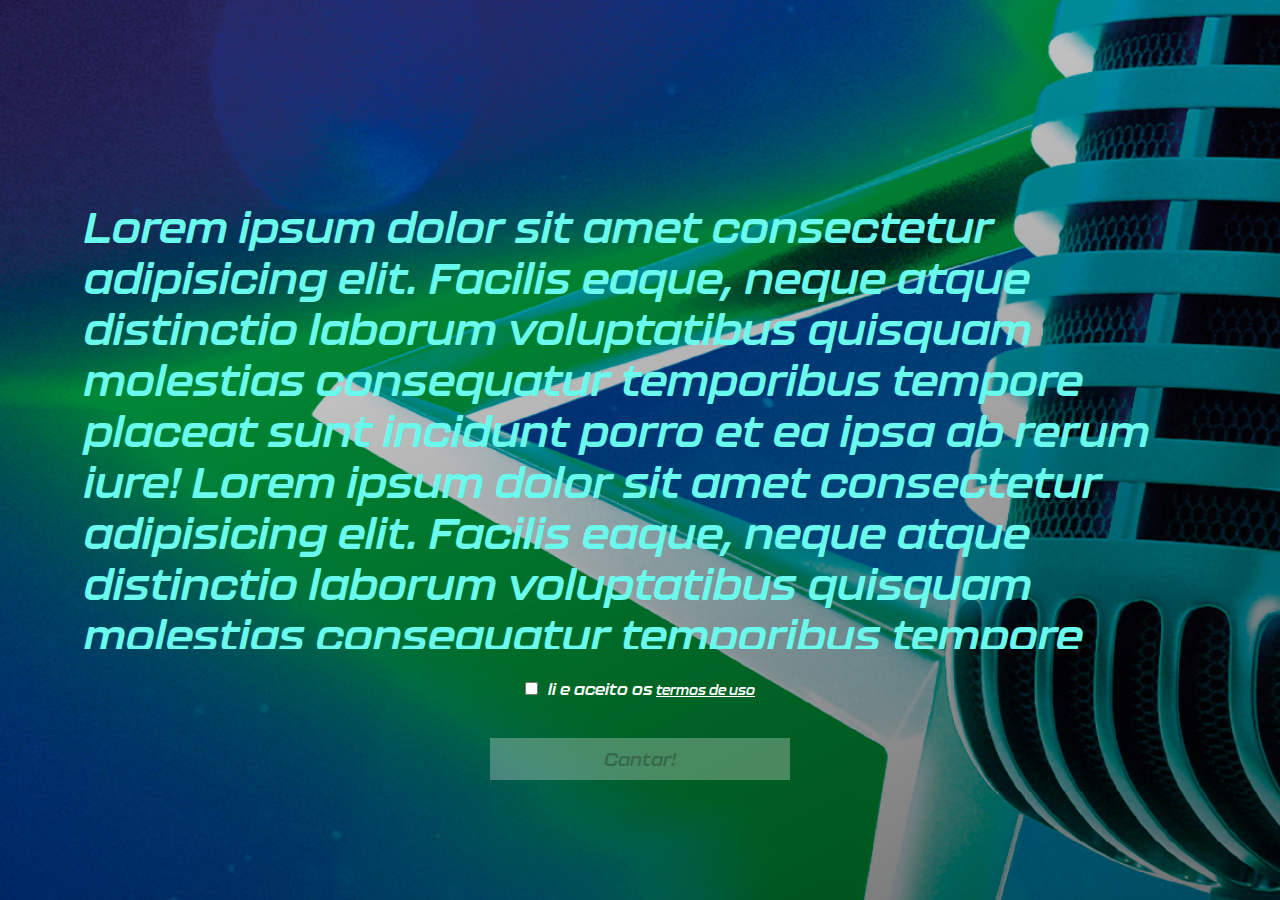
==== tablet/termos.html @ 4c62856b "tablet and mobile" ====
<!DOCTYPE html>
<html lang="pt-BR">
  <head>
    <meta charset="UTF-8" />
    <meta name="viewport" content="width=device-width, initial-scale=1.0" />
    <link rel="stylesheet" href="./assets/css/terms.css" />
    <title>Document</title>
  </head>
  <body>
    <div class="remove-overlay overlay">
      <p>
        Lorem ipsum dolor, sit amet consectetur adipisicing elit. Asperiores
        velit adipisci delectus, laborum voluptates debitis modi a facere
        consequatur quaerat enim at facilis. Totam sapiente ullam dignissimos
        nam repellendus dolorem.
      </p>

      <button class="close" onclick="closeModalTerms()">Fechar</button>
    </div>
    <div class="container">
      <div class="terms">
        <p>
          Lorem ipsum dolor sit amet consectetur adipisicing elit. Facilis
          eaque, neque atque distinctio laborum voluptatibus quisquam molestias
          consequatur temporibus tempore placeat sunt incidunt porro et ea ipsa
          ab rerum iure! Lorem ipsum dolor sit amet consectetur adipisicing
          elit. Facilis eaque, neque atque distinctio laborum voluptatibus
          quisquam molestias consequatur temporibus tempore placeat sunt
          incidunt porro et ea ipsa ab rerum iure! Lorem ipsum dolor sit amet
          consectetur adipisicing elit. Facilis eaque, neque atque distinctio
          laborum voluptatibus quisquam molestias consequatur temporibus tempore
          placeat sunt incidunt porro et ea ipsa ab rerum iure! Lorem ipsum
          dolor sit amet consectetur adipisicing elit. Facilis eaque, neque
          atque distinctio laborum voluptatibus quisquam molestias consequatur
          temporibus tempore placeat sunt incidunt porro et ea ipsa ab rerum
          iure! Lorem ipsum dolor sit amet consectetur adipisicing elit. Facilis
          eaque, neque atque distinctio laborum voluptatibus quisquam molestias
          consequatur temporibus tempore placeat sunt incidunt porro et ea ipsa
          ab rerum iure! Lorem ipsum dolor sit amet consectetur adipisicing
          elit. Facilis eaque, neque atque distinctio laborum voluptatibus
          quisquam molestias consequatur temporibus tempore placeat sunt
          incidunt porro et ea ipsa ab rerum iure! Lorem ipsum dolor sit amet
          consectetur adipisicing elit. Facilis eaque, neque atque distinctio
          laborum voluptatibus quisquam molestias consequatur temporibus tempore
          placeat sunt incidunt porro et ea ipsa ab rerum iure!
        </p>
      </div>

      <div class="privacy">
        <input type="checkbox" name="" id="privacy" onchange="checkPrivacy()" />
        <p>
          li e aceito os
          <button class="terms-use" onclick="openModalTerms()">
            termos de uso
          </button>
        </p>
      </div>

      <button class="sing" disabled onclick="singSong()">Cantar!</button>
    </div>

    <script src="./assets/script/index.js"></script>
  </body>
</html>
---- tablet/assets/css/terms.css ----
@font-face {
  font-family: kallisto;
  src: url("../font/kallisto-bold-italic/kallisto-bold-italic.woff2");
}

* {
  margin: 0;
  padding: 0;
  font-family: kallisto, sans-serif;
}

body {
  background: url("../imgs/Backgorund_estrelas.png");
  background-repeat: no-repeat;
  width: 100%;
  display: block;
  height: 100vh;
  background-size: cover;
  position: relative;
  display: flex;
  align-items: center;
}

.container {
  height: 80vh;
  max-width: 90%;
  margin: 0 auto;
  width: 100%;

  display: flex;
  flex-direction: column;
  justify-content: space-between;

  padding: 80px 0px 30px;
  box-sizing: border-box;
}

.terms {
  width: 100%;
  color: #69faed;
  overflow-y: scroll;
  padding: 30px 20px 20px;
  box-sizing: border-box;
}

.terms p {
  font-size: 43px;
}

/* width */
::-webkit-scrollbar {
  width: 0px;
}

/* Track */
::-webkit-scrollbar-track {
  background: white;
}

/* Handle */
::-webkit-scrollbar-thumb {
  background: white;
}

/* Handle on hover */
::-webkit-scrollbar-thumb:hover {
  background: white;
}

.privacy {
  display: flex;
  width: 100%;
  justify-content: center;
  color: white;
  gap: 10px;
  margin-top: 30px;
}

.privacy input {
  accent-color: black;
}

.terms-use {
  background: none;
  cursor: pointer;
  border: none;
  color: white;
  text-decoration: underline;
}

.sing,
.close {
  padding: 10px 0;
  width: 100%;
  max-width: 300px;
  margin: 0 auto;
  margin-top: 40px;
  font-weight: 700;
  font-size: 18px;
  cursor: pointer;
  border: 0;
  transition: all 0.2s;
}

.remove-overlay {
  display: none !important;
}

.overlay {
  position: absolute;
  background: rgba(0, 0, 0, 0.8);
  inset: 5%;
  color: white;
  font-size: 32px;
  line-height: 42px;
  display: flex;
  align-items: center;
  flex-direction: column;
  justify-content: center;
  padding: 0 30px;
}

.sing:hover {
  background: #ffffffcc;
}

.sing:disabled {
  cursor: not-allowed;
}
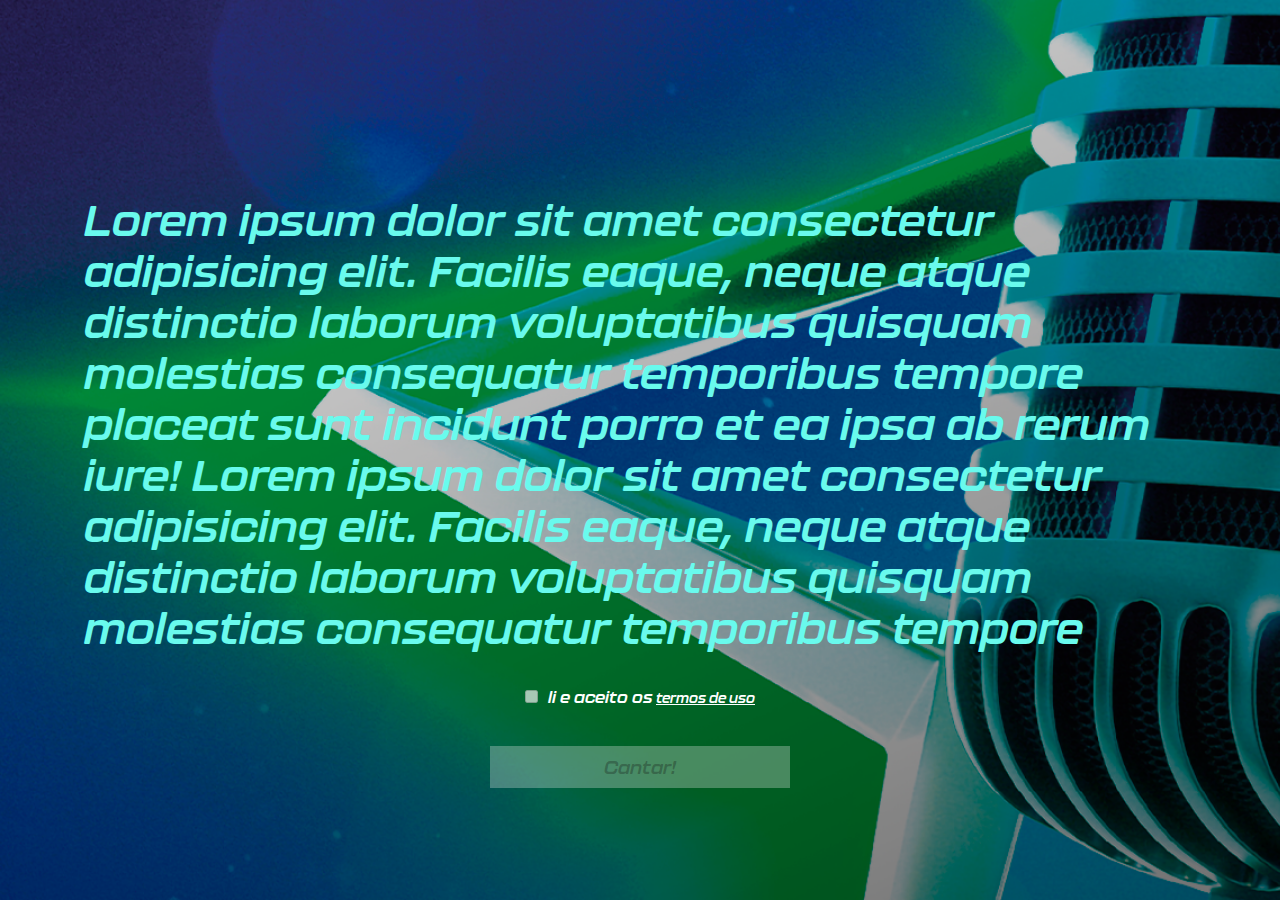
==== commit 2898e6c8: "scroll" ====
--- a/tablet/termos.html
+++ b/tablet/termos.html
@@ -12,7 +12,260 @@
         Lorem ipsum dolor, sit amet consectetur adipisicing elit. Asperiores
         velit adipisci delectus, laborum voluptates debitis modi a facere
         consequatur quaerat enim at facilis. Totam sapiente ullam dignissimos
-        nam repellendus dolorem.
+        nam repellendus dolorem. Lorem ipsum dolor, sit amet consectetur
+        adipisicing elit. Asperiores velit adipisci delectus, laborum voluptates
+        debitis modi a facere consequatur quaerat enim at facilis. Totam
+        sapiente ullam dignissimos nam repellendus dolorem. Lorem ipsum dolor,
+        sit amet consectetur adipisicing elit. Asperiores velit adipisci
+        delectus, laborum voluptates debitis modi a facere consequatur quaerat
+        enim at facilis. Totam sapiente ullam dignissimos nam repellendus
+        dolorem. Lorem ipsum dolor, sit amet consectetur adipisicing elit.
+        Asperiores velit adipisci delectus, laborum voluptates debitis modi a
+        facere consequatur quaerat enim at facilis. Totam sapiente ullam
+        dignissimos nam repellendus dolorem. Lorem ipsum dolor, sit amet
+        consectetur adipisicing elit. Asperiores velit adipisci delectus,
+        laborum voluptates debitis modi a facere consequatur quaerat enim at
+        facilis. Totam sapiente ullam dignissimos nam repellendus dolorem. Lorem
+        ipsum dolor, sit amet consectetur adipisicing elit. Asperiores velit
+        adipisci delectus, laborum voluptates debitis modi a facere consequatur
+        quaerat enim at facilis. Totam sapiente ullam dignissimos nam
+        repellendus dolorem. Lorem ipsum dolor, sit amet consectetur adipisicing
+        elit. Asperiores velit adipisci delectus, laborum voluptates debitis
+        modi a facere consequatur quaerat enim at facilis. Totam sapiente ullam
+        dignissimos nam repellendus dolorem. Lorem ipsum dolor, sit amet
+        consectetur adipisicing elit. Asperiores velit adipisci delectus,
+        laborum voluptates debitis modi a facere consequatur quaerat enim at
+        facilis. Totam sapiente ullam dignissimos nam repellendus dolorem. Lorem
+        ipsum dolor, sit amet consectetur adipisicing elit. Asperiores velit
+        adipisci delectus, laborum voluptates debitis modi a facere consequatur
+        quaerat enim at facilis. Totam sapiente ullam dignissimos nam
+        repellendus dolorem. Lorem ipsum dolor, sit amet consectetur adipisicing
+        elit. Asperiores velit adipisci delectus, laborum voluptates debitis
+        modi a facere consequatur quaerat enim at facilis. Totam sapiente ullam
+        dignissimos nam repellendus dolorem. Lorem ipsum dolor, sit amet
+        consectetur adipisicing elit. Asperiores velit adipisci delectus,
+        laborum voluptates debitis modi a facere consequatur quaerat enim at
+        facilis. Totam sapiente ullam dignissimos nam repellendus dolorem. Lorem
+        ipsum dolor, sit amet consectetur adipisicing elit. Asperiores velit
+        adipisci delectus, laborum voluptates debitis modi a facere consequatur
+        quaerat enim at facilis. Totam sapiente ullam dignissimos nam
+        repellendus dolorem. Lorem ipsum dolor, sit amet consectetur adipisicing
+        elit. Asperiores velit adipisci delectus, laborum voluptates debitis
+        modi a facere consequatur quaerat enim at facilis. Totam sapiente ullam
+        dignissimos nam repellendus dolorem. Lorem ipsum dolor, sit amet
+        consectetur adipisicing elit. Asperiores velit adipisci delectus,
+        laborum voluptates debitis modi a facere consequatur quaerat enim at
+        facilis. Totam sapiente ullam dignissimos nam repellendus dolorem. Lorem
+        ipsum dolor, sit amet consectetur adipisicing elit. Asperiores velit
+        adipisci delectus, laborum voluptates debitis modi a facere consequatur
+        quaerat enim at facilis. Totam sapiente ullam dignissimos nam
+        repellendus dolorem. Lorem ipsum dolor, sit amet consectetur adipisicing
+        elit. Asperiores velit adipisci delectus, laborum voluptates debitis
+        modi a facere consequatur quaerat enim at facilis. Totam sapiente ullam
+        dignissimos nam repellendus dolorem. Lorem ipsum dolor, sit amet
+        consectetur adipisicing elit. Asperiores velit adipisci delectus,
+        laborum voluptates debitis modi a facere consequatur quaerat enim at
+        facilis. Totam sapiente ullam dignissimos nam repellendus dolorem. ipsum
+        dolor, sit amet consectetur adipisicing elit. Asperiores velit adipisci
+        delectus, laborum voluptates debitis modi a facere consequatur quaerat
+        enim at facilis. Totam sapiente ullam dignissimos nam repellendus
+        dolorem. Lorem ipsum dolor, sit amet consectetur adipisicing elit.
+        Asperiores velit adipisci delectus, laborum voluptates debitis modi a
+        facere consequatur quaerat enim at facilis. Totam sapiente ullam
+        dignissimos nam repellendus dolorem. Lorem ipsum dolor, sit amet
+        consectetur adipisicing elit. Asperiores velit adipisci delectus,
+        laborum voluptates debitis modi a facere consequatur quaerat enim at
+        facilis. Totam sapiente ullam dignissimos nam repellendus dolorem. Lorem
+        ipsum dolor, sit amet consectetur adipisicing elit. Asperiores velit
+        adipisci delectus, laborum voluptates debitis modi a facere consequatur
+        quaerat enim at facilis. Totam sapiente ullam dignissimos nam
+        repellendus dolorem. Lorem ipsum dolor, sit amet consectetur adipisicing
+        elit. Asperiores velit adipisci delectus, laborum voluptates debitis
+        modi a facere consequatur quaerat enim at facilis. Totam sapiente ullam
+        dignissimos nam repellendus dolorem. Lorem ipsum dolor, sit amet
+        consectetur adipisicing elit. Asperiores velit adipisci delectus,
+        laborum voluptates debitis modi a facere consequatur quaerat enim at
+        facilis. Totam sapiente ullam dignissimos nam repellendus dolorem. Lorem
+        ipsum dolor, sit amet consectetur adipisicing elit. Asperiores velit
+        adipisci delectus, laborum voluptates debitis modi a facere consequatur
+        quaerat enim at facilis. Totam sapiente ullam dignissimos nam
+        repellendus dolorem. Lorem ipsum dolor, sit amet consectetur adipisicing
+        elit. Asperiores velit adipisci delectus, laborum voluptates debitis
+        modi a facere consequatur quaerat enim at facilis. Totam sapiente ullam
+        dignissimos nam repellendus dolorem. Lorem ipsum dolor, sit amet
+        consectetur adipisicing elit. Asperiores velit adipisci delectus,
+        laborum voluptates debitis modi a facere consequatur quaerat enim at
+        facilis. Totam sapiente ullam dignissimos nam repellendus dolorem. Lorem
+        ipsum dolor, sit amet consectetur adipisicing elit. Asperiores velit
+        adipisci delectus, laborum voluptates debitis modi a facere consequatur
+        quaerat enim at facilis. Totam sapiente ullam dignissimos nam
+        repellendus dolorem. Lorem ipsum dolor, sit amet consectetur adipisicing
+        elit. Asperiores velit adipisci delectus, laborum voluptates debitis
+        modi a facere consequatur quaerat enim at facilis. Totam sapiente ullam
+        dignissimos nam repellendus dolorem. Lorem ipsum dolor, sit amet
+        consectetur adipisicing elit. Asperiores velit adipisci delectus,
+        laborum voluptates debitis modi a facere consequatur quaerat enim at
+        facilis. Totam sapiente ullam dignissimos nam repellendus dolorem. ipsum
+        dolor, sit amet consectetur adipisicing elit. Asperiores velit adipisci
+        delectus, laborum voluptates debitis modi a facere consequatur quaerat
+        enim at facilis. Totam sapiente ullam dignissimos nam repellendus
+        dolorem. Lorem ipsum dolor, sit amet consectetur adipisicing elit.
+        Asperiores velit adipisci delectus, laborum voluptates debitis modi a
+        facere consequatur quaerat enim at facilis. Totam sapiente ullam
+        dignissimos nam repellendus dolorem. Lorem ipsum dolor, sit amet
+        consectetur adipisicing elit. Asperiores velit adipisci delectus,
+        laborum voluptates debitis modi a facere consequatur quaerat enim at
+        facilis. Totam sapiente ullam dignissimos nam repellendus dolorem. Lorem
+        ipsum dolor, sit amet consectetur adipisicing elit. Asperiores velit
+        adipisci delectus, laborum voluptates debitis modi a facere consequatur
+        quaerat enim at facilis. Totam sapiente ullam dignissimos nam
+        repellendus dolorem. Lorem ipsum dolor, sit amet consectetur adipisicing
+        elit. Asperiores velit adipisci delectus, laborum voluptates debitis
+        modi a facere consequatur quaerat enim at facilis. Totam sapiente ullam
+        dignissimos nam repellendus dolorem. Lorem ipsum dolor, sit amet
+        consectetur adipisicing elit. Asperiores velit adipisci delectus,
+        laborum voluptates debitis modi a facere consequatur quaerat enim at
+        facilis. Totam sapiente ullam dignissimos nam repellendus dolorem. Lorem
+        ipsum dolor, sit amet consectetur adipisicing elit. Asperiores velit
+        adipisci delectus, laborum voluptates debitis modi a facere consequatur
+        quaerat enim at facilis. Totam sapiente ullam dignissimos nam
+        repellendus dolorem. Lorem ipsum dolor, sit amet consectetur adipisicing
+        elit. Asperiores velit adipisci delectus, laborum voluptates debitis
+        modi a facere consequatur quaerat enim at facilis. Totam sapiente ullam
+        dignissimos nam repellendus dolorem. Lorem ipsum dolor, sit amet
+        consectetur adipisicing elit. Asperiores velit adipisci delectus,
+        laborum voluptates debitis modi a facere consequatur quaerat enim at
+        facilis. Totam sapiente ullam dignissimos nam repellendus dolorem. Lorem
+        ipsum dolor, sit amet consectetur adipisicing elit. Asperiores velit
+        adipisci delectus, laborum voluptates debitis modi a facere consequatur
+        quaerat enim at facilis. Totam sapiente ullam dignissimos nam
+        repellendus dolorem. Lorem ipsum dolor, sit amet consectetur adipisicing
+        elit. Asperiores velit adipisci delectus, laborum voluptates debitis
+        modi a facere consequatur quaerat enim at facilis. Totam sapiente ullam
+        dignissimos nam repellendus dolorem. Lorem ipsum dolor, sit amet
+        consectetur adipisicing elit. Asperiores velit adipisci delectus,
+        laborum voluptates debitis modi a facere consequatur quaerat enim at
+        facilis. Totam sapiente ullam dignissimos nam repellendus dolorem. ipsum
+        dolor, sit amet consectetur adipisicing elit. Asperiores velit adipisci
+        delectus, laborum voluptates debitis modi a facere consequatur quaerat
+        enim at facilis. Totam sapiente ullam dignissimos nam repellendus
+        dolorem. Lorem ipsum dolor, sit amet consectetur adipisicing elit.
+        Asperiores velit adipisci delectus, laborum voluptates debitis modi a
+        facere consequatur quaerat enim at facilis. Totam sapiente ullam
+        dignissimos nam repellendus dolorem. Lorem ipsum dolor, sit amet
+        consectetur adipisicing elit. Asperiores velit adipisci delectus,
+        laborum voluptates debitis modi a facere consequatur quaerat enim at
+        facilis. Totam sapiente ullam dignissimos nam repellendus dolorem. Lorem
+        ipsum dolor, sit amet consectetur adipisicing elit. Asperiores velit
+        adipisci delectus, laborum voluptates debitis modi a facere consequatur
+        quaerat enim at facilis. Totam sapiente ullam dignissimos nam
+        repellendus dolorem. Lorem ipsum dolor, sit amet consectetur adipisicing
+        elit. Asperiores velit adipisci delectus, laborum voluptates debitis
+        modi a facere consequatur quaerat enim at facilis. Totam sapiente ullam
+        dignissimos nam repellendus dolorem. Lorem ipsum dolor, sit amet
+        consectetur adipisicing elit. Asperiores velit adipisci delectus,
+        laborum voluptates debitis modi a facere consequatur quaerat enim at
+        facilis. Totam sapiente ullam dignissimos nam repellendus dolorem. Lorem
+        ipsum dolor, sit amet consectetur adipisicing elit. Asperiores velit
+        adipisci delectus, laborum voluptates debitis modi a facere consequatur
+        quaerat enim at facilis. Totam sapiente ullam dignissimos nam
+        repellendus dolorem. Lorem ipsum dolor, sit amet consectetur adipisicing
+        elit. Asperiores velit adipisci delectus, laborum voluptates debitis
+        modi a facere consequatur quaerat enim at facilis. Totam sapiente ullam
+        dignissimos nam repellendus dolorem. Lorem ipsum dolor, sit amet
+        consectetur adipisicing elit. Asperiores velit adipisci delectus,
+        laborum voluptates debitis modi a facere consequatur quaerat enim at
+        facilis. Totam sapiente ullam dignissimos nam repellendus dolorem. Lorem
+        ipsum dolor, sit amet consectetur adipisicing elit. Asperiores velit
+        adipisci delectus, laborum voluptates debitis modi a facere consequatur
+        quaerat enim at facilis. Totam sapiente ullam dignissimos nam
+        repellendus dolorem. Lorem ipsum dolor, sit amet consectetur adipisicing
+        elit. Asperiores velit adipisci delectus, laborum voluptates debitis
+        modi a facere consequatur quaerat enim at facilis. Totam sapiente ullam
+        dignissimos nam repellendus dolorem. Lorem ipsum dolor, sit amet
+        consectetur adipisicing elit. Asperiores velit adipisci delectus,
+        laborum voluptates debitis modi a facere consequatur quaerat enim at
+        facilis. Totam sapiente ullam dignissimos nam repellendus dolorem. ipsum
+        dolor, sit amet consectetur adipisicing elit. Asperiores velit adipisci
+        delectus, laborum voluptates debitis modi a facere consequatur quaerat
+        enim at facilis. Totam sapiente ullam dignissimos nam repellendus
+        dolorem. Lorem ipsum dolor, sit amet consectetur adipisicing elit.
+        Asperiores velit adipisci delectus, laborum voluptates debitis modi a
+        facere consequatur quaerat enim at facilis. Totam sapiente ullam
+        dignissimos nam repellendus dolorem. Lorem ipsum dolor, sit amet
+        consectetur adipisicing elit. Asperiores velit adipisci delectus,
+        laborum voluptates debitis modi a facere consequatur quaerat enim at
+        facilis. Totam sapiente ullam dignissimos nam repellendus dolorem. Lorem
+        ipsum dolor, sit amet consectetur adipisicing elit. Asperiores velit
+        adipisci delectus, laborum voluptates debitis modi a facere consequatur
+        quaerat enim at facilis. Totam sapiente ullam dignissimos nam
+        repellendus dolorem. Lorem ipsum dolor, sit amet consectetur adipisicing
+        elit. Asperiores velit adipisci delectus, laborum voluptates debitis
+        modi a facere consequatur quaerat enim at facilis. Totam sapiente ullam
+        dignissimos nam repellendus dolorem. Lorem ipsum dolor, sit amet
+        consectetur adipisicing elit. Asperiores velit adipisci delectus,
+        laborum voluptates debitis modi a facere consequatur quaerat enim at
+        facilis. Totam sapiente ullam dignissimos nam repellendus dolorem. Lorem
+        ipsum dolor, sit amet consectetur adipisicing elit. Asperiores velit
+        adipisci delectus, laborum voluptates debitis modi a facere consequatur
+        quaerat enim at facilis. Totam sapiente ullam dignissimos nam
+        repellendus dolorem. Lorem ipsum dolor, sit amet consectetur adipisicing
+        elit. Asperiores velit adipisci delectus, laborum voluptates debitis
+        modi a facere consequatur quaerat enim at facilis. Totam sapiente ullam
+        dignissimos nam repellendus dolorem. Lorem ipsum dolor, sit amet
+        consectetur adipisicing elit. Asperiores velit adipisci delectus,
+        laborum voluptates debitis modi a facere consequatur quaerat enim at
+        facilis. Totam sapiente ullam dignissimos nam repellendus dolorem. Lorem
+        ipsum dolor, sit amet consectetur adipisicing elit. Asperiores velit
+        adipisci delectus, laborum voluptates debitis modi a facere consequatur
+        quaerat enim at facilis. Totam sapiente ullam dignissimos nam
+        repellendus dolorem. Lorem ipsum dolor, sit amet consectetur adipisicing
+        elit. Asperiores velit adipisci delectus, laborum voluptates debitis
+        modi a facere consequatur quaerat enim at facilis. Totam sapiente ullam
+        dignissimos nam repellendus dolorem. Lorem ipsum dolor, sit amet
+        consectetur adipisicing elit. Asperiores velit adipisci delectus,
+        laborum voluptates debitis modi a facere consequatur quaerat enim at
+        facilis. Totam sapiente ullam dignissimos nam repellendus dolorem. ipsum
+        dolor, sit amet consectetur adipisicing elit. Asperiores velit adipisci
+        delectus, laborum voluptates debitis modi a facere consequatur quaerat
+        enim at facilis. Totam sapiente ullam dignissimos nam repellendus
+        dolorem. Lorem ipsum dolor, sit amet consectetur adipisicing elit.
+        Asperiores velit adipisci delectus, laborum voluptates debitis modi a
+        facere consequatur quaerat enim at facilis. Totam sapiente ullam
+        dignissimos nam repellendus dolorem. Lorem ipsum dolor, sit amet
+        consectetur adipisicing elit. Asperiores velit adipisci delectus,
+        laborum voluptates debitis modi a facere consequatur quaerat enim at
+        facilis. Totam sapiente ullam dignissimos nam repellendus dolorem. Lorem
+        ipsum dolor, sit amet consectetur adipisicing elit. Asperiores velit
+        adipisci delectus, laborum voluptates debitis modi a facere consequatur
+        quaerat enim at facilis. Totam sapiente ullam dignissimos nam
+        repellendus dolorem. Lorem ipsum dolor, sit amet consectetur adipisicing
+        elit. Asperiores velit adipisci delectus, laborum voluptates debitis
+        modi a facere consequatur quaerat enim at facilis. Totam sapiente ullam
+        dignissimos nam repellendus dolorem. Lorem ipsum dolor, sit amet
+        consectetur adipisicing elit. Asperiores velit adipisci delectus,
+        laborum voluptates debitis modi a facere consequatur quaerat enim at
+        facilis. Totam sapiente ullam dignissimos nam repellendus dolorem. Lorem
+        ipsum dolor, sit amet consectetur adipisicing elit. Asperiores velit
+        adipisci delectus, laborum voluptates debitis modi a facere consequatur
+        quaerat enim at facilis. Totam sapiente ullam dignissimos nam
+        repellendus dolorem. Lorem ipsum dolor, sit amet consectetur adipisicing
+        elit. Asperiores velit adipisci delectus, laborum voluptates debitis
+        modi a facere consequatur quaerat enim at facilis. Totam sapiente ullam
+        dignissimos nam repellendus dolorem. Lorem ipsum dolor, sit amet
+        consectetur adipisicing elit. Asperiores velit adipisci delectus,
+        laborum voluptates debitis modi a facere consequatur quaerat enim at
+        facilis. Totam sapiente ullam dignissimos nam repellendus dolorem. Lorem
+        ipsum dolor, sit amet consectetur adipisicing elit. Asperiores velit
+        adipisci delectus, laborum voluptates debitis modi a facere consequatur
+        quaerat enim at facilis. Totam sapiente ullam dignissimos nam
+        repellendus dolorem. Lorem ipsum dolor, sit amet consectetur adipisicing
+        elit. Asperiores velit adipisci delectus, laborum voluptates debitis
+        modi a facere consequatur quaerat enim at facilis. Totam sapiente ullam
+        dignissimos nam repellendus dolorem. Lorem ipsum dolor, sit amet
+        consectetur adipisicing elit. Asperiores velit adipisci delectus,
+        laborum voluptates debitis modi a facere consequatur quaerat enim at
+        facilis. Totam sapiente ullam dignissimos nam repellendus dolorem.
       </p>
 
       <button class="close" onclick="closeModalTerms()">Fechar</button>
@@ -42,12 +295,309 @@
           incidunt porro et ea ipsa ab rerum iure! Lorem ipsum dolor sit amet
           consectetur adipisicing elit. Facilis eaque, neque atque distinctio
           laborum voluptatibus quisquam molestias consequatur temporibus tempore
-          placeat sunt incidunt porro et ea ipsa ab rerum iure!
+          placeat sunt incidunt porro et ea ipsa ab rerum iure! ipsum dolor, sit
+          amet consectetur adipisicing elit. Asperiores velit adipisci delectus,
+          laborum voluptates debitis modi a facere consequatur quaerat enim at
+          facilis. Totam sapiente ullam dignissimos nam repellendus dolorem.
+          Lorem ipsum dolor, sit amet consectetur adipisicing elit. Asperiores
+          velit adipisci delectus, laborum voluptates debitis modi a facere
+          consequatur quaerat enim at facilis. Totam sapiente ullam dignissimos
+          nam repellendus dolorem. Lorem ipsum dolor, sit amet consectetur
+          adipisicing elit. Asperiores velit adipisci delectus, laborum
+          voluptates debitis modi a facere consequatur quaerat enim at facilis.
+          Totam sapiente ullam dignissimos nam repellendus dolorem. Lorem ipsum
+          dolor, sit amet consectetur adipisicing elit. Asperiores velit
+          adipisci delectus, laborum voluptates debitis modi a facere
+          consequatur quaerat enim at facilis. Totam sapiente ullam dignissimos
+          nam repellendus dolorem. Lorem ipsum dolor, sit amet consectetur
+          adipisicing elit. Asperiores velit adipisci delectus, laborum
+          voluptates debitis modi a facere consequatur quaerat enim at facilis.
+          Totam sapiente ullam dignissimos nam repellendus dolorem. Lorem ipsum
+          dolor, sit amet consectetur adipisicing elit. Asperiores velit
+          adipisci delectus, laborum voluptates debitis modi a facere
+          consequatur quaerat enim at facilis. Totam sapiente ullam dignissimos
+          nam repellendus dolorem. Lorem ipsum dolor, sit amet consectetur
+          adipisicing elit. Asperiores velit adipisci delectus, laborum
+          voluptates debitis modi a facere consequatur quaerat enim at facilis.
+          Totam sapiente ullam dignissimos nam repellendus dolorem. Lorem ipsum
+          dolor, sit amet consectetur adipisicing elit. Asperiores velit
+          adipisci delectus, laborum voluptates debitis modi a facere
+          consequatur quaerat enim at facilis. Totam sapiente ullam dignissimos
+          nam repellendus dolorem. Lorem ipsum dolor, sit amet consectetur
+          adipisicing elit. Asperiores velit adipisci delectus, laborum
+          voluptates debitis modi a facere consequatur quaerat enim at facilis.
+          Totam sapiente ullam dignissimos nam repellendus dolorem. Lorem ipsum
+          dolor, sit amet consectetur adipisicing elit. Asperiores velit
+          adipisci delectus, laborum voluptates debitis modi a facere
+          consequatur quaerat enim at facilis. Totam sapiente ullam dignissimos
+          nam repellendus dolorem. Lorem ipsum dolor, sit amet consectetur
+          adipisicing elit. Asperiores velit adipisci delectus, laborum
+          voluptates debitis modi a facere consequatur quaerat enim at facilis.
+          Totam sapiente ullam dignissimos nam repellendus dolorem. Lorem ipsum
+          dolor, sit amet consectetur adipisicing elit. Asperiores velit
+          adipisci delectus, laborum voluptates debitis modi a facere
+          consequatur quaerat enim at facilis. Totam sapiente ullam dignissimos
+          nam repellendus dolorem. ipsum dolor, sit amet consectetur adipisicing
+          elit. Asperiores velit adipisci delectus, laborum voluptates debitis
+          modi a facere consequatur quaerat enim at facilis. Totam sapiente
+          ullam dignissimos nam repellendus dolorem. Lorem ipsum dolor, sit amet
+          consectetur adipisicing elit. Asperiores velit adipisci delectus,
+          laborum voluptates debitis modi a facere consequatur quaerat enim at
+          facilis. Totam sapiente ullam dignissimos nam repellendus dolorem.
+          Lorem ipsum dolor, sit amet consectetur adipisicing elit. Asperiores
+          velit adipisci delectus, laborum voluptates debitis modi a facere
+          consequatur quaerat enim at facilis. Totam sapiente ullam dignissimos
+          nam repellendus dolorem. Lorem ipsum dolor, sit amet consectetur
+          adipisicing elit. Asperiores velit adipisci delectus, laborum
+          voluptates debitis modi a facere consequatur quaerat enim at facilis.
+          Totam sapiente ullam dignissimos nam repellendus dolorem. Lorem ipsum
+          dolor, sit amet consectetur adipisicing elit. Asperiores velit
+          adipisci delectus, laborum voluptates debitis modi a facere
+          consequatur quaerat enim at facilis. Totam sapiente ullam dignissimos
+          nam repellendus dolorem. Lorem ipsum dolor, sit amet consectetur
+          adipisicing elit. Asperiores velit adipisci delectus, laborum
+          voluptates debitis modi a facere consequatur quaerat enim at facilis.
+          Totam sapiente ullam dignissimos nam repellendus dolorem. Lorem ipsum
+          dolor, sit amet consectetur adipisicing elit. Asperiores velit
+          adipisci delectus, laborum voluptates debitis modi a facere
+          consequatur quaerat enim at facilis. Totam sapiente ullam dignissimos
+          nam repellendus dolorem. Lorem ipsum dolor, sit amet consectetur
+          adipisicing elit. Asperiores velit adipisci delectus, laborum
+          voluptates debitis modi a facere consequatur quaerat enim at facilis.
+          Totam sapiente ullam dignissimos nam repellendus dolorem. Lorem ipsum
+          dolor, sit amet consectetur adipisicing elit. Asperiores velit
+          adipisci delectus, laborum voluptates debitis modi a facere
+          consequatur quaerat enim at facilis. Totam sapiente ullam dignissimos
+          nam repellendus dolorem. Lorem ipsum dolor, sit amet consectetur
+          adipisicing elit. Asperiores velit adipisci delectus, laborum
+          voluptates debitis modi a facere consequatur quaerat enim at facilis.
+          Totam sapiente ullam dignissimos nam repellendus dolorem. Lorem ipsum
+          dolor, sit amet consectetur adipisicing elit. Asperiores velit
+          adipisci delectus, laborum voluptates debitis modi a facere
+          consequatur quaerat enim at facilis. Totam sapiente ullam dignissimos
+          nam repellendus dolorem. Lorem ipsum dolor, sit amet consectetur
+          adipisicing elit. Asperiores velit adipisci delectus, laborum
+          voluptates debitis modi a facere consequatur quaerat enim at facilis.
+          Totam sapiente ullam dignissimos nam repellendus dolorem. ipsum dolor,
+          sit amet consectetur adipisicing elit. Asperiores velit adipisci
+          delectus, laborum voluptates debitis modi a facere consequatur quaerat
+          enim at facilis. Totam sapiente ullam dignissimos nam repellendus
+          dolorem. Lorem ipsum dolor, sit amet consectetur adipisicing elit.
+          Asperiores velit adipisci delectus, laborum voluptates debitis modi a
+          facere consequatur quaerat enim at facilis. Totam sapiente ullam
+          dignissimos nam repellendus dolorem. Lorem ipsum dolor, sit amet
+          consectetur adipisicing elit. Asperiores velit adipisci delectus,
+          laborum voluptates debitis modi a facere consequatur quaerat enim at
+          facilis. Totam sapiente ullam dignissimos nam repellendus dolorem.
+          Lorem ipsum dolor, sit amet consectetur adipisicing elit. Asperiores
+          velit adipisci delectus, laborum voluptates debitis modi a facere
+          consequatur quaerat enim at facilis. Totam sapiente ullam dignissimos
+          nam repellendus dolorem. Lorem ipsum dolor, sit amet consectetur
+          adipisicing elit. Asperiores velit adipisci delectus, laborum
+          voluptates debitis modi a facere consequatur quaerat enim at facilis.
+          Totam sapiente ullam dignissimos nam repellendus dolorem. Lorem ipsum
+          dolor, sit amet consectetur adipisicing elit. Asperiores velit
+          adipisci delectus, laborum voluptates debitis modi a facere
+          consequatur quaerat enim at facilis. Totam sapiente ullam dignissimos
+          nam repellendus dolorem. Lorem ipsum dolor, sit amet consectetur
+          adipisicing elit. Asperiores velit adipisci delectus, laborum
+          voluptates debitis modi a facere consequatur quaerat enim at facilis.
+          Totam sapiente ullam dignissimos nam repellendus dolorem. Lorem ipsum
+          dolor, sit amet consectetur adipisicing elit. Asperiores velit
+          adipisci delectus, laborum voluptates debitis modi a facere
+          consequatur quaerat enim at facilis. Totam sapiente ullam dignissimos
+          nam repellendus dolorem. Lorem ipsum dolor, sit amet consectetur
+          adipisicing elit. Asperiores velit adipisci delectus, laborum
+          voluptates debitis modi a facere consequatur quaerat enim at facilis.
+          Totam sapiente ullam dignissimos nam repellendus dolorem. Lorem ipsum
+          dolor, sit amet consectetur adipisicing elit. Asperiores velit
+          adipisci delectus, laborum voluptates debitis modi a facere
+          consequatur quaerat enim at facilis. Totam sapiente ullam dignissimos
+          nam repellendus dolorem. Lorem ipsum dolor, sit amet consectetur
+          adipisicing elit. Asperiores velit adipisci delectus, laborum
+          voluptates debitis modi a facere consequatur quaerat enim at facilis.
+          Totam sapiente ullam dignissimos nam repellendus dolorem. Lorem ipsum
+          dolor, sit amet consectetur adipisicing elit. Asperiores velit
+          adipisci delectus, laborum voluptates debitis modi a facere
+          consequatur quaerat enim at facilis. Totam sapiente ullam dignissimos
+          nam repellendus dolorem. ipsum dolor, sit amet consectetur adipisicing
+          elit. Asperiores velit adipisci delectus, laborum voluptates debitis
+          modi a facere consequatur quaerat enim at facilis. Totam sapiente
+          ullam dignissimos nam repellendus dolorem. Lorem ipsum dolor, sit amet
+          consectetur adipisicing elit. Asperiores velit adipisci delectus,
+          laborum voluptates debitis modi a facere consequatur quaerat enim at
+          facilis. Totam sapiente ullam dignissimos nam repellendus dolorem.
+          Lorem ipsum dolor, sit amet consectetur adipisicing elit. Asperiores
+          velit adipisci delectus, laborum voluptates debitis modi a facere
+          consequatur quaerat enim at facilis. Totam sapiente ullam dignissimos
+          nam repellendus dolorem. Lorem ipsum dolor, sit amet consectetur
+          adipisicing elit. Asperiores velit adipisci delectus, laborum
+          voluptates debitis modi a facere consequatur quaerat enim at facilis.
+          Totam sapiente ullam dignissimos nam repellendus dolorem. Lorem ipsum
+          dolor, sit amet consectetur adipisicing elit. Asperiores velit
+          adipisci delectus, laborum voluptates debitis modi a facere
+          consequatur quaerat enim at facilis. Totam sapiente ullam dignissimos
+          nam repellendus dolorem. Lorem ipsum dolor, sit amet consectetur
+          adipisicing elit. Asperiores velit adipisci delectus, laborum
+          voluptates debitis modi a facere consequatur quaerat enim at facilis.
+          Totam sapiente ullam dignissimos nam repellendus dolorem. Lorem ipsum
+          dolor, sit amet consectetur adipisicing elit. Asperiores velit
+          adipisci delectus, laborum voluptates debitis modi a facere
+          consequatur quaerat enim at facilis. Totam sapiente ullam dignissimos
+          nam repellendus dolorem. Lorem ipsum dolor, sit amet consectetur
+          adipisicing elit. Asperiores velit adipisci delectus, laborum
+          voluptates debitis modi a facere consequatur quaerat enim at facilis.
+          Totam sapiente ullam dignissimos nam repellendus dolorem. Lorem ipsum
+          dolor, sit amet consectetur adipisicing elit. Asperiores velit
+          adipisci delectus, laborum voluptates debitis modi a facere
+          consequatur quaerat enim at facilis. Totam sapiente ullam dignissimos
+          nam repellendus dolorem. Lorem ipsum dolor, sit amet consectetur
+          adipisicing elit. Asperiores velit adipisci delectus, laborum
+          voluptates debitis modi a facere consequatur quaerat enim at facilis.
+          Totam sapiente ullam dignissimos nam repellendus dolorem. Lorem ipsum
+          dolor, sit amet consectetur adipisicing elit. Asperiores velit
+          adipisci delectus, laborum voluptates debitis modi a facere
+          consequatur quaerat enim at facilis. Totam sapiente ullam dignissimos
+          nam repellendus dolorem. Lorem ipsum dolor, sit amet consectetur
+          adipisicing elit. Asperiores velit adipisci delectus, laborum
+          voluptates debitis modi a facere consequatur quaerat enim at facilis.
+          Totam sapiente ullam dignissimos nam repellendus dolorem. ipsum dolor,
+          sit amet consectetur adipisicing elit. Asperiores velit adipisci
+          delectus, laborum voluptates debitis modi a facere consequatur quaerat
+          enim at facilis. Totam sapiente ullam dignissimos nam repellendus
+          dolorem. Lorem ipsum dolor, sit amet consectetur adipisicing elit.
+          Asperiores velit adipisci delectus, laborum voluptates debitis modi a
+          facere consequatur quaerat enim at facilis. Totam sapiente ullam
+          dignissimos nam repellendus dolorem. Lorem ipsum dolor, sit amet
+          consectetur adipisicing elit. Asperiores velit adipisci delectus,
+          laborum voluptates debitis modi a facere consequatur quaerat enim at
+          facilis. Totam sapiente ullam dignissimos nam repellendus dolorem.
+          Lorem ipsum dolor, sit amet consectetur adipisicing elit. Asperiores
+          velit adipisci delectus, laborum voluptates debitis modi a facere
+          consequatur quaerat enim at facilis. Totam sapiente ullam dignissimos
+          nam repellendus dolorem. Lorem ipsum dolor, sit amet consectetur
+          adipisicing elit. Asperiores velit adipisci delectus, laborum
+          voluptates debitis modi a facere consequatur quaerat enim at facilis.
+          Totam sapiente ullam dignissimos nam repellendus dolorem. Lorem ipsum
+          dolor, sit amet consectetur adipisicing elit. Asperiores velit
+          adipisci delectus, laborum voluptates debitis modi a facere
+          consequatur quaerat enim at facilis. Totam sapiente ullam dignissimos
+          nam repellendus dolorem. Lorem ipsum dolor, sit amet consectetur
+          adipisicing elit. Asperiores velit adipisci delectus, laborum
+          voluptates debitis modi a facere consequatur quaerat enim at facilis.
+          Totam sapiente ullam dignissimos nam repellendus dolorem. Lorem ipsum
+          dolor, sit amet consectetur adipisicing elit. Asperiores velit
+          adipisci delectus, laborum voluptates debitis modi a facere
+          consequatur quaerat enim at facilis. Totam sapiente ullam dignissimos
+          nam repellendus dolorem. Lorem ipsum dolor, sit amet consectetur
+          adipisicing elit. Asperiores velit adipisci delectus, laborum
+          voluptates debitis modi a facere consequatur quaerat enim at facilis.
+          Totam sapiente ullam dignissimos nam repellendus dolorem. Lorem ipsum
+          dolor, sit amet consectetur adipisicing elit. Asperiores velit
+          adipisci delectus, laborum voluptates debitis modi a facere
+          consequatur quaerat enim at facilis. Totam sapiente ullam dignissimos
+          nam repellendus dolorem. Lorem ipsum dolor, sit amet consectetur
+          adipisicing elit. Asperiores velit adipisci delectus, laborum
+          voluptates debitis modi a facere consequatur quaerat enim at facilis.
+          Totam sapiente ullam dignissimos nam repellendus dolorem. Lorem ipsum
+          dolor, sit amet consectetur adipisicing elit. Asperiores velit
+          adipisci delectus, laborum voluptates debitis modi a facere
+          consequatur quaerat enim at facilis. Totam sapiente ullam dignissimos
+          nam repellendus dolorem. ipsum dolor, sit amet consectetur adipisicing
+          elit. Asperiores velit adipisci delectus, laborum voluptates debitis
+          modi a facere consequatur quaerat enim at facilis. Totam sapiente
+          ullam dignissimos nam repellendus dolorem. Lorem ipsum dolor, sit amet
+          consectetur adipisicing elit. Asperiores velit adipisci delectus,
+          laborum voluptates debitis modi a facere consequatur quaerat enim at
+          facilis. Totam sapiente ullam dignissimos nam repellendus dolorem.
+          Lorem ipsum dolor, sit amet consectetur adipisicing elit. Asperiores
+          velit adipisci delectus, laborum voluptates debitis modi a facere
+          consequatur quaerat enim at facilis. Totam sapiente ullam dignissimos
+          nam repellendus dolorem. Lorem ipsum dolor, sit amet consectetur
+          adipisicing elit. Asperiores velit adipisci delectus, laborum
+          voluptates debitis modi a facere consequatur quaerat enim at facilis.
+          Totam sapiente ullam dignissimos nam repellendus dolorem. Lorem ipsum
+          dolor, sit amet consectetur adipisicing elit. Asperiores velit
+          adipisci delectus, laborum voluptates debitis modi a facere
+          consequatur quaerat enim at facilis. Totam sapiente ullam dignissimos
+          nam repellendus dolorem. Lorem ipsum dolor, sit amet consectetur
+          adipisicing elit. Asperiores velit adipisci delectus, laborum
+          voluptates debitis modi a facere consequatur quaerat enim at facilis.
+          Totam sapiente ullam dignissimos nam repellendus dolorem. Lorem ipsum
+          dolor, sit amet consectetur adipisicing elit. Asperiores velit
+          adipisci delectus, laborum voluptates debitis modi a facere
+          consequatur quaerat enim at facilis. Totam sapiente ullam dignissimos
+          nam repellendus dolorem. Lorem ipsum dolor, sit amet consectetur
+          adipisicing elit. Asperiores velit adipisci delectus, laborum
+          voluptates debitis modi a facere consequatur quaerat enim at facilis.
+          Totam sapiente ullam dignissimos nam repellendus dolorem. Lorem ipsum
+          dolor, sit amet consectetur adipisicing elit. Asperiores velit
+          adipisci delectus, laborum voluptates debitis modi a facere
+          consequatur quaerat enim at facilis. Totam sapiente ullam dignissimos
+          nam repellendus dolorem. Lorem ipsum dolor, sit amet consectetur
+          adipisicing elit. Asperiores velit adipisci delectus, laborum
+          voluptates debitis modi a facere consequatur quaerat enim at facilis.
+          Totam sapiente ullam dignissimos nam repellendus dolorem. Lorem ipsum
+          dolor, sit amet consectetur adipisicing elit. Asperiores velit
+          adipisci delectus, laborum voluptates debitis modi a facere
+          consequatur quaerat enim at facilis. Totam sapiente ullam dignissimos
+          nam repellendus dolorem. Lorem ipsum dolor, sit amet consectetur
+          adipisicing elit. Asperiores velit adipisci delectus, laborum
+          voluptates debitis modi a facere consequatur quaerat enim at facilis.
+          Totam sapiente ullam dignissimos nam repellendus dolorem. ipsum dolor,
+          sit amet consectetur adipisicing elit. Asperiores velit adipisci
+          delectus, laborum voluptates debitis modi a facere consequatur quaerat
+          enim at facilis. Totam sapiente ullam dignissimos nam repellendus
+          dolorem. Lorem ipsum dolor, sit amet consectetur adipisicing elit.
+          Asperiores velit adipisci delectus, laborum voluptates debitis modi a
+          facere consequatur quaerat enim at facilis. Totam sapiente ullam
+          dignissimos nam repellendus dolorem. Lorem ipsum dolor, sit amet
+          consectetur adipisicing elit. Asperiores velit adipisci delectus,
+          laborum voluptates debitis modi a facere consequatur quaerat enim at
+          facilis. Totam sapiente ullam dignissimos nam repellendus dolorem.
+          Lorem ipsum dolor, sit amet consectetur adipisicing elit. Asperiores
+          velit adipisci delectus, laborum voluptates debitis modi a facere
+          consequatur quaerat enim at facilis. Totam sapiente ullam dignissimos
+          nam repellendus dolorem. Lorem ipsum dolor, sit amet consectetur
+          adipisicing elit. Asperiores velit adipisci delectus, laborum
+          voluptates debitis modi a facere consequatur quaerat enim at facilis.
+          Totam sapiente ullam dignissimos nam repellendus dolorem. Lorem ipsum
+          dolor, sit amet consectetur adipisicing elit. Asperiores velit
+          adipisci delectus, laborum voluptates debitis modi a facere
+          consequatur quaerat enim at facilis. Totam sapiente ullam dignissimos
+          nam repellendus dolorem. Lorem ipsum dolor, sit amet consectetur
+          adipisicing elit. Asperiores velit adipisci delectus, laborum
+          voluptates debitis modi a facere consequatur quaerat enim at facilis.
+          Totam sapiente ullam dignissimos nam repellendus dolorem. Lorem ipsum
+          dolor, sit amet consectetur adipisicing elit. Asperiores velit
+          adipisci delectus, laborum voluptates debitis modi a facere
+          consequatur quaerat enim at facilis. Totam sapiente ullam dignissimos
+          nam repellendus dolorem. Lorem ipsum dolor, sit amet consectetur
+          adipisicing elit. Asperiores velit adipisci delectus, laborum
+          voluptates debitis modi a facere consequatur quaerat enim at facilis.
+          Totam sapiente ullam dignissimos nam repellendus dolorem. Lorem ipsum
+          dolor, sit amet consectetur adipisicing elit. Asperiores velit
+          adipisci delectus, laborum voluptates debitis modi a facere
+          consequatur quaerat enim at facilis. Totam sapiente ullam dignissimos
+          nam repellendus dolorem. Lorem ipsum dolor, sit amet consectetur
+          adipisicing elit. Asperiores velit adipisci delectus, laborum
+          voluptates debitis modi a facere consequatur quaerat enim at facilis.
+          Totam sapiente ullam dignissimos nam repellendus dolorem. Lorem ipsum
+          dolor, sit amet consectetur adipisicing elit. Asperiores velit
+          adipisci delectus, laborum voluptates debitis modi a facere
+          consequatur quaerat enim at facilis. Totam sapiente ullam dignissimos
+          nam repellendus dolorem.
         </p>
       </div>
 
       <div class="privacy">
-        <input type="checkbox" name="" id="privacy" onchange="checkPrivacy()" />
+        <input
+          type="checkbox"
+          name=""
+          id="privacy"
+          onchange="checkPrivacy()"
+          disabled
+        />
         <p>
           li e aceito os
           <button class="terms-use" onclick="openModalTerms()">
--- a/tablet/assets/css/terms.css
+++ b/tablet/assets/css/terms.css
@@ -22,7 +22,6 @@
 }
 
 .container {
-  height: 80vh;
   max-width: 90%;
   margin: 0 auto;
   width: 100%;
@@ -37,14 +36,16 @@
 
 .terms {
   width: 100%;
+  height: 494px;
   color: #69faed;
   overflow-y: scroll;
-  padding: 30px 20px 20px;
   box-sizing: border-box;
 }
 
 .terms p {
   font-size: 43px;
+  padding: 30px 20px 20px;
+  max-height: 500px;
 }
 
 /* width */
@@ -116,8 +117,12 @@
   display: flex;
   align-items: center;
   flex-direction: column;
-  justify-content: center;
-  padding: 0 30px;
+  padding: 30px;
+  overflow-y: scroll;
+}
+
+.overlay p {
+  text-align: center;
 }
 
 .sing:hover {
